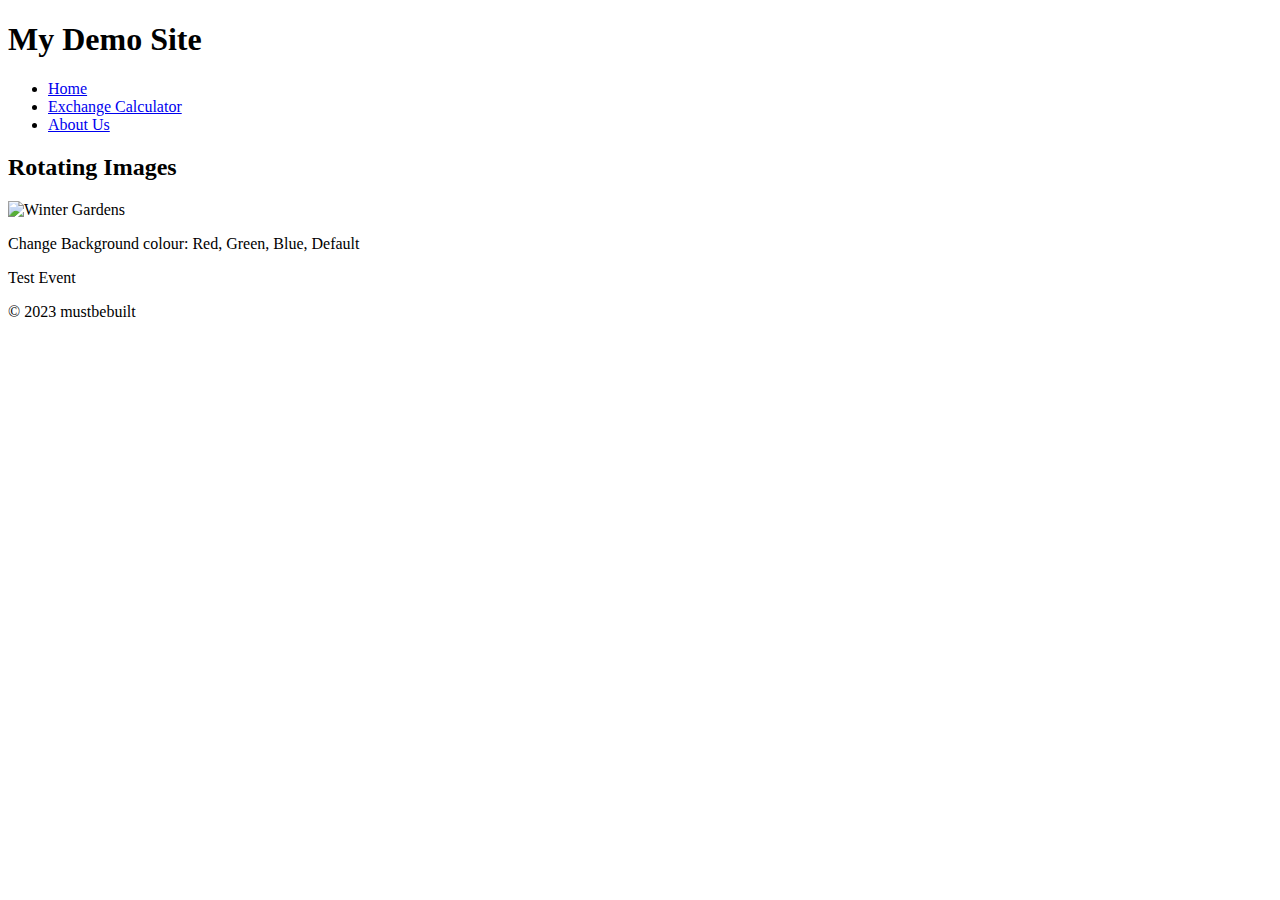
==== index.html @ fa2926b6 "Title change" ====
<!DOCTYPE html>
<html lang="en">
  <head>
    <meta charset="UTF-8" />
    <meta name="viewport" content="width=device-width, initial-scale=1.0" />
    <title> Suraiya's Demo Site</title>
    <link rel="stylesheet" type="text/css" href="css/mobile.css" />
    <link
      rel="stylesheet"
      media="only screen and (min-width:720px)"
      href="css/desktop.css"
    />
  </head>
  <body>
    <div class="container">
      <header>
        <h1 id="myHeading">My Demo Site</h1>
      </header>
      <div class="main">
        <nav>
          <ul>
            <li><a href="index.html">Home</a></li>
            <li><a href="exchangeRate.html">Exchange Calculator</a></li>
            <li><a href="aboutUs.html">About Us</a></li>
          </ul>
        </nav>
        <div class="content">
          <h2>Rotating Images</h2>
          <p>
            <img src="" alt="Winter Gardens" id="myImages" />
          </p>
          <p>
            Change Background colour: <span class="red colPicker">Red</span>,
            <span class="green colPicker">Green</span>,
            <span class="blue colPicker">Blue</span>,
            <span class="reset colPicker">Default</span>
          </p>
          <p id="myTestEvent">Test Event</p>
        </div>
      </div>
      <footer>&copy; 2023 mustbebuilt</footer>
    </div>
  </body>
</html>
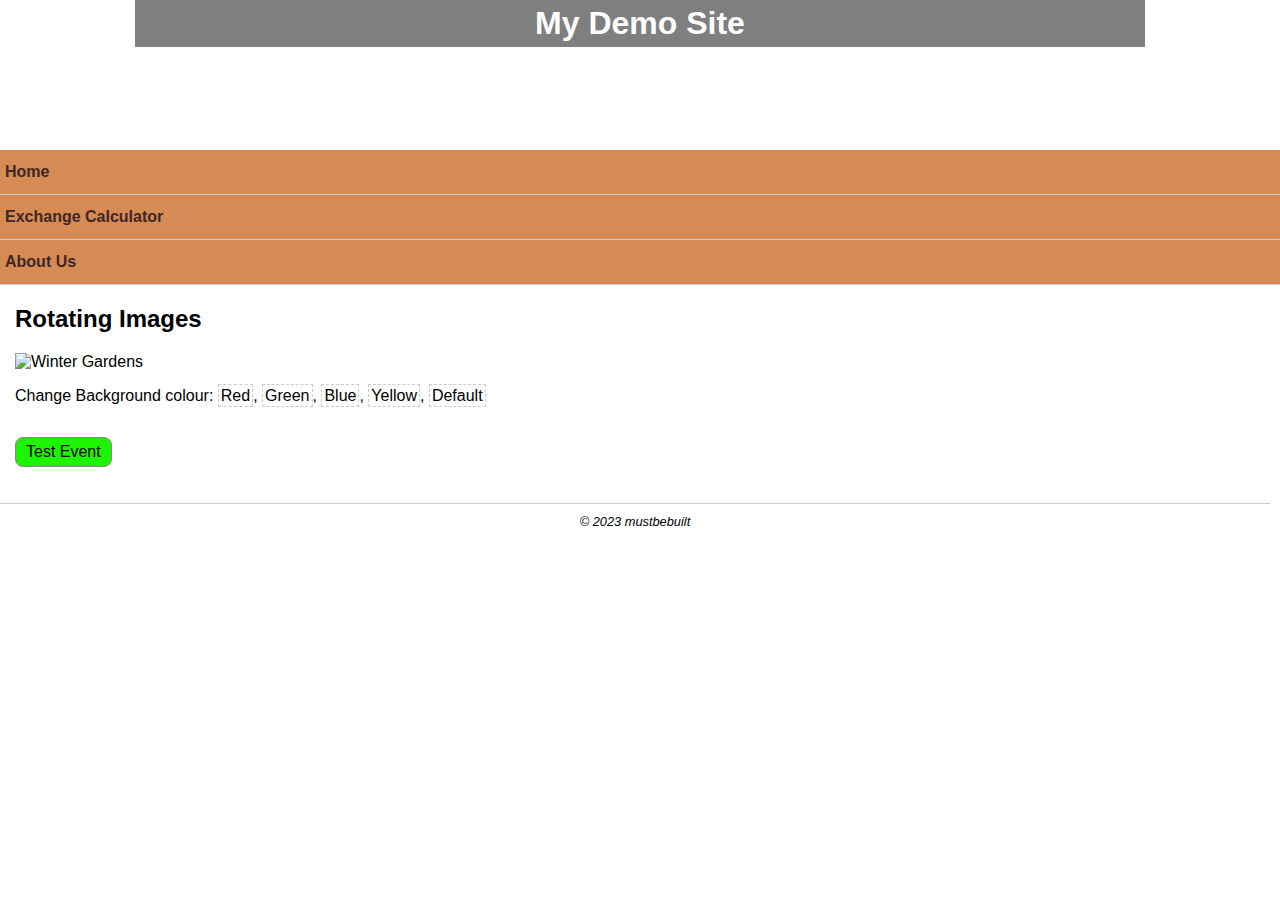
==== commit d70db2a0: "image rotator" ====
--- a/index.html
+++ b/index.html
@@ -10,6 +10,8 @@
       media="only screen and (min-width:720px)"
       href="css/desktop.css"
     />
+    <script src="js/main.js" defer></script>
+
   </head>
   <body>
     <div class="container">
@@ -33,6 +35,7 @@
             Change Background colour: <span class="red colPicker">Red</span>,
             <span class="green colPicker">Green</span>,
             <span class="blue colPicker">Blue</span>,
+            <span class="yellow colPicker">Yellow</span>,
             <span class="reset colPicker">Default</span>
           </p>
           <p id="myTestEvent">Test Event</p>
--- a/css/mobile.css
+++ b/css/mobile.css
@@ -0,0 +1,125 @@
+body {
+  font-family: helvetica, arial, sans-serif;
+  font-size: 1em;
+  margin: 0;
+  padding: 0;
+  color: #000;
+}
+#container {
+  width: 100%;
+}
+header,
+.content,
+footer {
+  padding: 0 15px;
+}
+header {
+  /* background-color: #263248; */
+  background-image: url("../images/top-banner-mobile.jpg");
+  height: 150px;
+  background-size: cover;
+}
+header h1 {
+  color: #fff;
+  text-decoration: none;
+  width: 80%;
+  margin: 0 auto;
+  text-align: center;
+  background: rgba(0, 0, 0, 0.5);
+  padding: 5px;
+}
+nav {
+  background-color: #d58b53;
+}
+nav ul {
+  list-style: none;
+  padding-left: 0;
+  margin: 0;
+  display: flex;
+  flex-direction: column;
+}
+
+nav ul li {
+  border-bottom: 1px solid #ccc;
+  padding: 5px;
+}
+
+nav ul li a {
+  display: inline-block;
+  width: 100%;
+  font-weight: bold;
+  text-decoration: none;
+  color: #402626;
+  padding: 8px 0;
+}
+.currentPage {
+  background-color: #f9d3b4;
+}
+.currentPage a {
+  color: #000;
+}
+#myTestEvent {
+  display: inline-block;
+  padding: 5px 10px;
+  border: 1px solid #888;
+  border-radius: 8px;
+  color: #000;
+  background-color: #1df500;
+}
+.colPicker {
+  background-color: #fff;
+  border: 1px dashed #ccc;
+  padding: 2px;
+  color: #000;
+}
+.colPicker:hover {
+  cursor: pointer;
+}
+.redBack {
+  background-color: #be1c26;
+}
+.greenBack {
+  background-color: #398d38;
+}
+.blueBack {
+  background-color: #163b59;
+  color: #fff;
+}
+.yellowBack{
+background-color: yellow;
+color: #000
+}
+
+.error {
+  color: #be1c26;
+  font-weight: bold;
+}
+#msg {
+  text-align: center;
+  font-size: 1.5rem;
+}
+form > div {
+  margin: 15px 0;
+}
+label {
+  display: block;
+}
+input[type="text"] {
+  box-sizing: border-box;
+  width: 100%;
+  padding: 15px;
+}
+input[type="submit"] {
+  margin: 10px auto;
+  text-align: center;
+  width: 100%;
+  padding: 15px;
+}
+footer {
+  border-top: 1px solid #ccc;
+  margin: 20px 10px 10px 0;
+  padding-top: 10px;
+  font-size: 0.8em;
+  text-align: center;
+  font-style: italic;
+}
